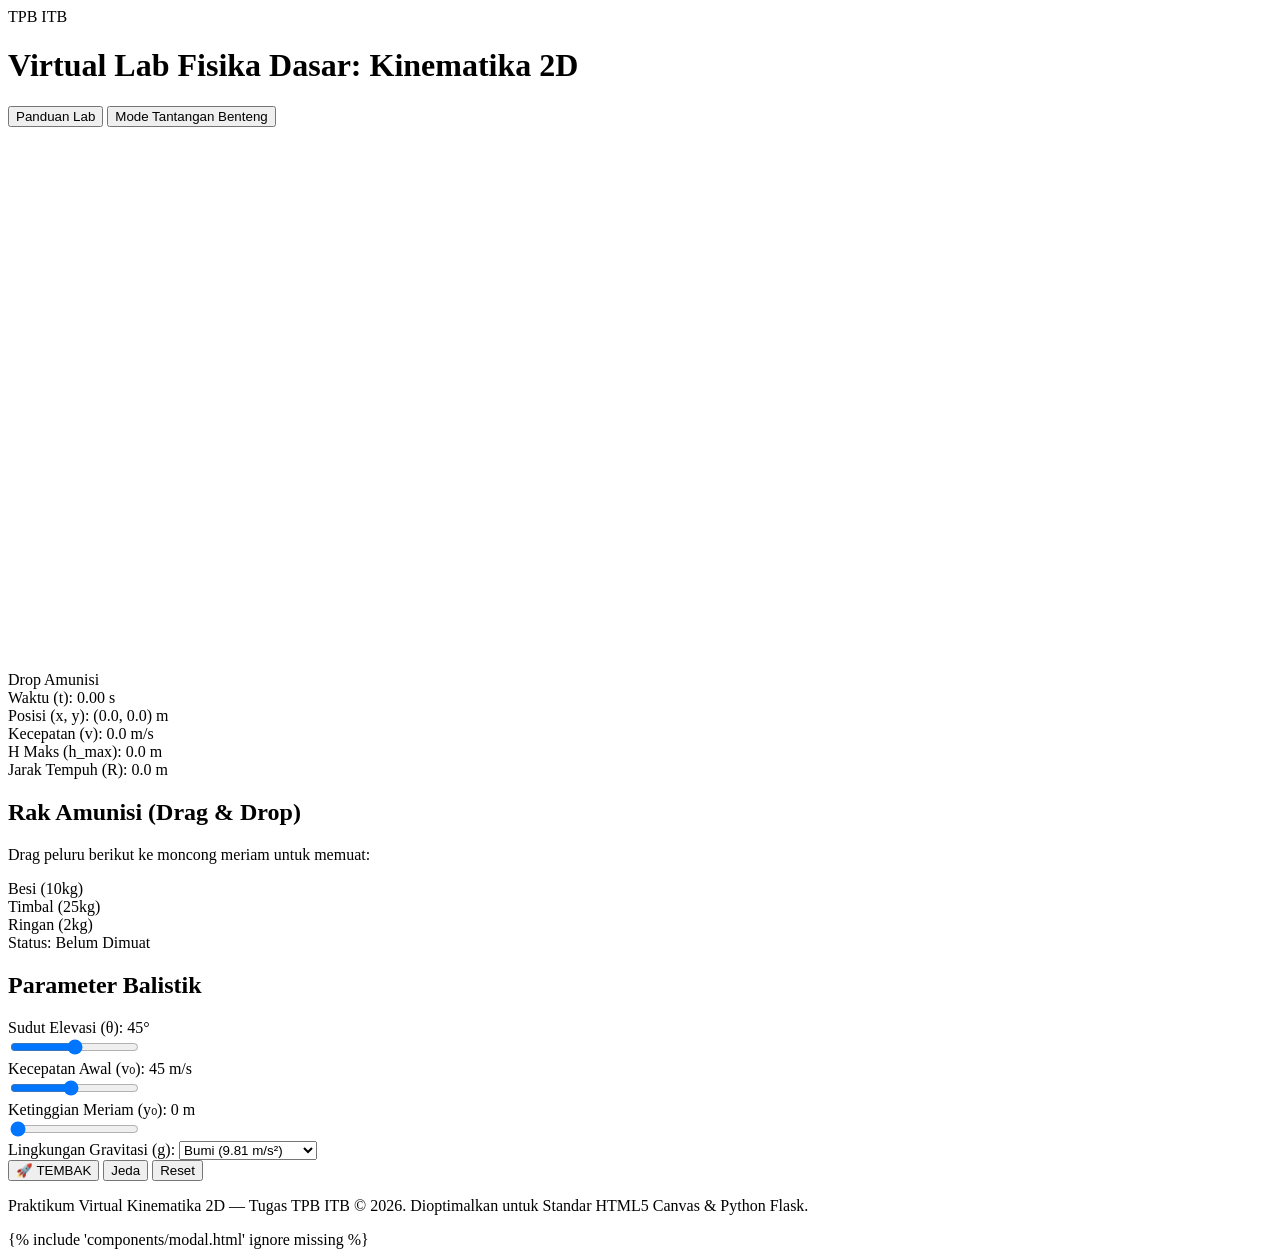
==== templates/index.html @ c985e7e7 "feat: inisialisasi fondasi arsitektur, dokumentasi dan template virtual lab" ====
<!DOCTYPE html>
<html lang="id">
<head>
  <meta charset="UTF-8">
  <meta name="viewport" content="width=device-width, initial-scale=1.0">
  <title>Virtual Lab Fisika TPB ITB — Gerak Parabola & Tembakan Meriam</title>
  <link rel="stylesheet" href="/static/css/style.css">
  <link rel="stylesheet" href="/static/css/components.css">
</head>
<body>
  <div class="app-container">
    <!-- Header Semantik -->
    <header class="app-header">
      <div class="header-brand">
        <span class="badge-tpb">TPB ITB</span>
        <h1>Virtual Lab Fisika Dasar: Kinematika 2D</h1>
      </div>
      <div class="header-actions">
        <button id="btnHelp" class="btn btn--outline" aria-label="Buka Panduan Lab">Panduan Lab</button>
        <button id="btnChallenge" class="btn btn--accent" aria-label="Mulai Mode Tantangan">Mode Tantangan Benteng</button>
      </div>
    </header>

    <!-- Konten Utama Semantik -->
    <main class="lab-main">
      <!-- Area Visualisasi Canvas 2D -->
      <section class="viewport-section" aria-label="Simulasi Visual Canvas">
        <div class="canvas-wrapper">
          <canvas id="simCanvas" width="960" height="540"></canvas>
          
          <!-- Drop Zone Overlay untuk Drag & Drop amunisi / sasaran -->
          <div id="cannonDropZone" class="drop-zone drop-zone--cannon" title="Lepaskan amunisi ke moncong meriam">
            <span class="drop-hint">Drop Amunisi</span>
          </div>
        </div>

        <!-- Telemetri HUD Strip -->
        <div class="telemetry-bar" id="telemetryHUD">
          <div class="telemetry-item">
            <span class="telemetry-label">Waktu (t):</span>
            <span class="telemetry-val" id="hudTime">0.00 s</span>
          </div>
          <div class="telemetry-item">
            <span class="telemetry-label">Posisi (x, y):</span>
            <span class="telemetry-val" id="hudPos">(0.0, 0.0) m</span>
          </div>
          <div class="telemetry-item">
            <span class="telemetry-label">Kecepatan (v):</span>
            <span class="telemetry-val" id="hudSpeed">0.0 m/s</span>
          </div>
          <div class="telemetry-item">
            <span class="telemetry-label">H Maks (h_max):</span>
            <span class="telemetry-val" id="hudHMax">0.0 m</span>
          </div>
          <div class="telemetry-item">
            <span class="telemetry-label">Jarak Tempuh (R):</span>
            <span class="telemetry-val" id="hudRange">0.0 m</span>
          </div>
        </div>
      </section>

      <!-- Sidebar Kontrol & Rak Amunisi Drag-and-Drop -->
      <aside class="control-sidebar" aria-label="Panel Kontrol dan Amunisi">
        <!-- Rak Amunisi (HTML5 Drag & Drop) -->
        <div class="panel-card armory-card">
          <h2 class="card-title">Rak Amunisi (Drag & Drop)</h2>
          <p class="card-subtitle">Drag peluru berikut ke moncong meriam untuk memuat:</p>
          <div class="ammo-shelf" id="ammoShelf">
            <div class="ammo-item" draggable="true" data-type="iron" title="Peluru Besi Standar (Massa: 10 kg)">
              <div class="ammo-icon ammo-icon--iron"></div>
              <span>Besi (10kg)</span>
            </div>
            <div class="ammo-item" draggable="true" data-type="lead" title="Peluru Timbal Berat (Massa: 25 kg)">
              <div class="ammo-icon ammo-icon--lead"></div>
              <span>Timbal (25kg)</span>
            </div>
            <div class="ammo-item" draggable="true" data-type="light" title="Peluru Ringan (Massa: 2 kg)">
              <div class="ammo-icon ammo-icon--light"></div>
              <span>Ringan (2kg)</span>
            </div>
          </div>
          <div class="ammo-status" id="ammoStatus">Status: <span class="status-badge">Belum Dimuat</span></div>
        </div>

        <!-- Kontrol Parameter Balistik -->
        <div class="panel-card controls-card">
          <h2 class="card-title">Parameter Balistik</h2>

          <div class="control-group">
            <div class="control-label-row">
              <label for="sliderAngle">Sudut Elevasi (θ):</label>
              <span class="val-display" id="valAngle">45°</span>
            </div>
            <input type="range" id="sliderAngle" min="0" max="90" value="45" step="1">
          </div>

          <div class="control-group">
            <div class="control-label-row">
              <label for="sliderVelocity">Kecepatan Awal (v₀):</label>
              <span class="val-display" id="valVelocity">45 m/s</span>
            </div>
            <input type="range" id="sliderVelocity" min="5" max="90" value="45" step="1">
          </div>

          <div class="control-group">
            <div class="control-label-row">
              <label for="sliderHeight">Ketinggian Meriam (y₀):</label>
              <span class="val-display" id="valHeight">0 m</span>
            </div>
            <input type="range" id="sliderHeight" min="0" max="40" value="0" step="1">
          </div>

          <div class="control-group">
            <label for="selectGravity">Lingkungan Gravitasi (g):</label>
            <select id="selectGravity" class="form-select">
              <option value="9.81" selected>Bumi (9.81 m/s²)</option>
              <option value="1.62">Bulan (1.62 m/s²)</option>
              <option value="3.71">Mars (3.71 m/s²)</option>
              <option value="24.79">Jupiter (24.79 m/s²)</option>
            </select>
          </div>

          <!-- Tombol Aksi Utama -->
          <div class="action-btn-group">
            <button id="btnFire" class="btn btn--primary btn--large">🚀 TEMBAK</button>
            <button id="btnPause" class="btn btn--secondary">Jeda</button>
            <button id="btnReset" class="btn btn--outline">Reset</button>
          </div>
        </div>
      </aside>
    </main>

    <!-- Footer Semantik -->
    <footer class="app-footer">
      <p>Praktikum Virtual Kinematika 2D — Tugas TPB ITB © 2026. Dioptimalkan untuk Standar HTML5 Canvas & Python Flask.</p>
    </footer>
  </div>

  <!-- Modal Component Included -->
  {% include 'components/modal.html' ignore missing %}

  <!-- Client-side Scripts -->
  <script type="module" src="/static/js/main.js"></script>
</body>
</html>
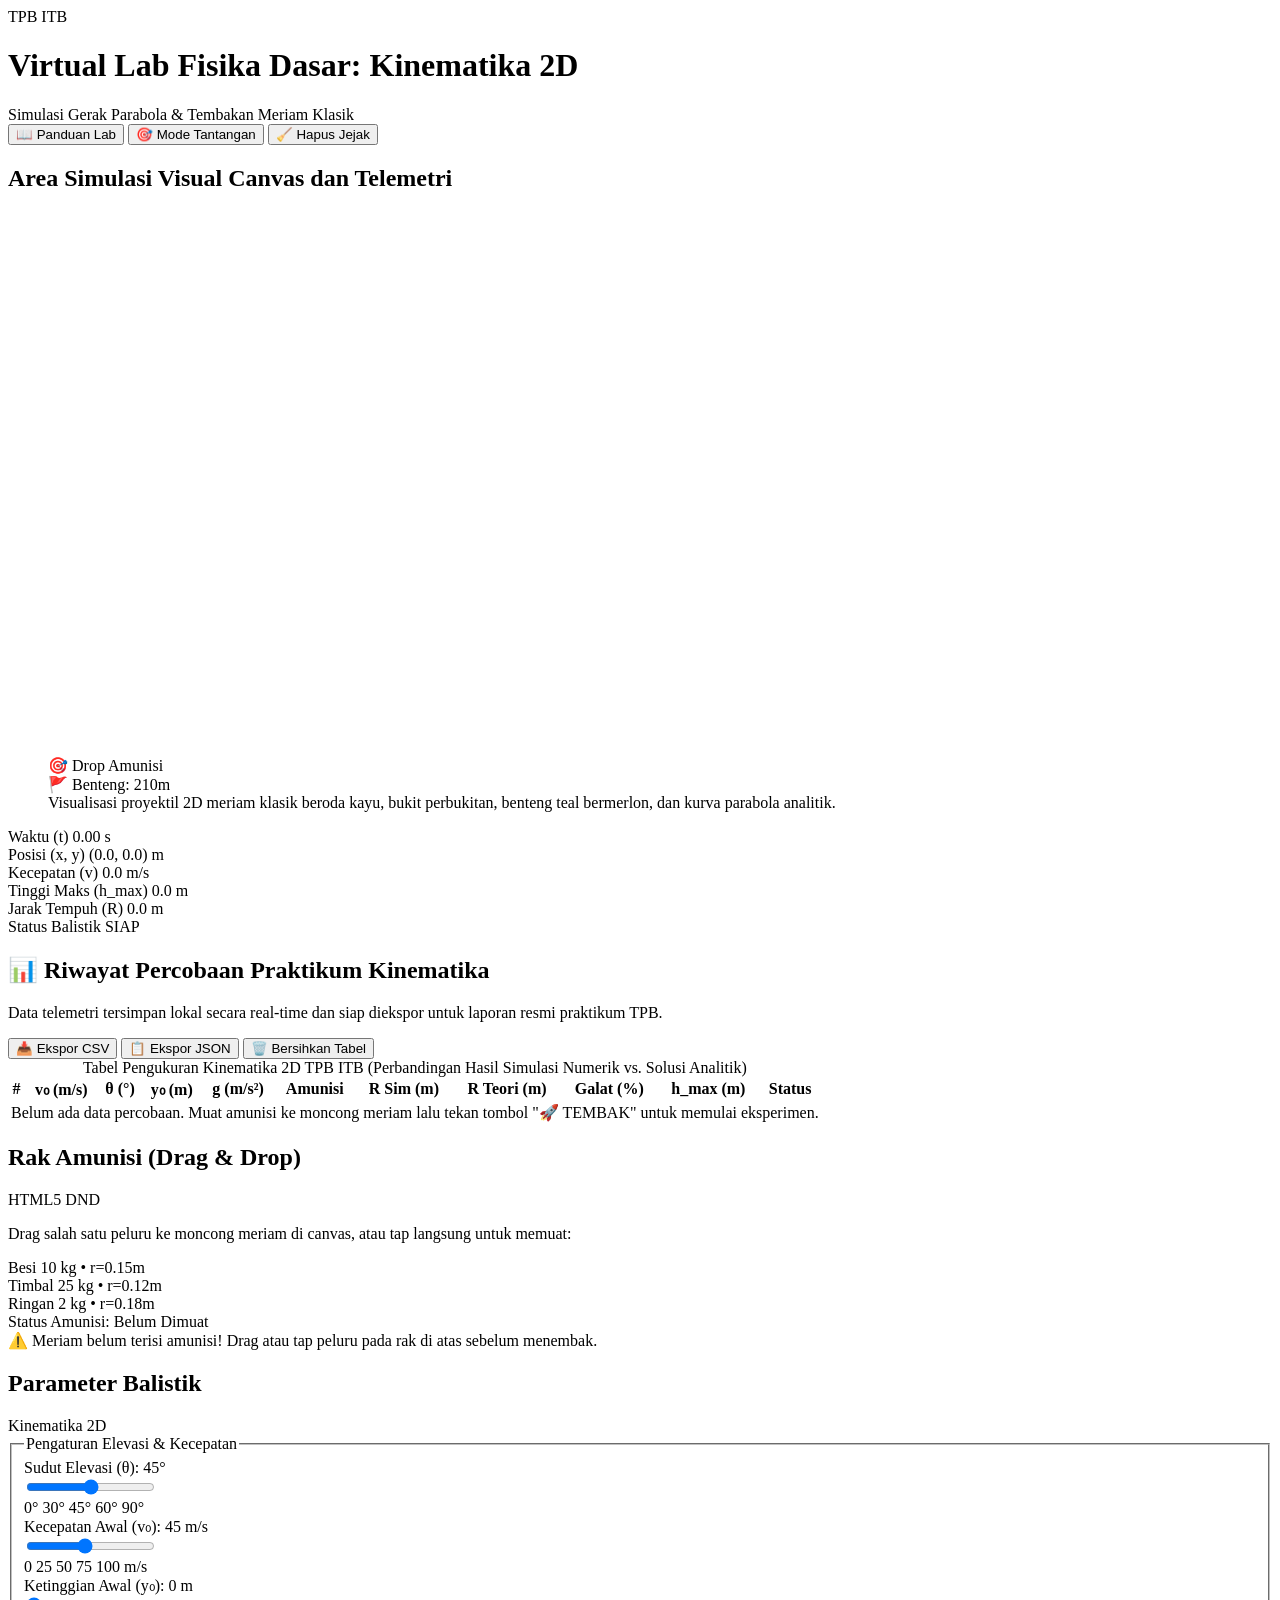
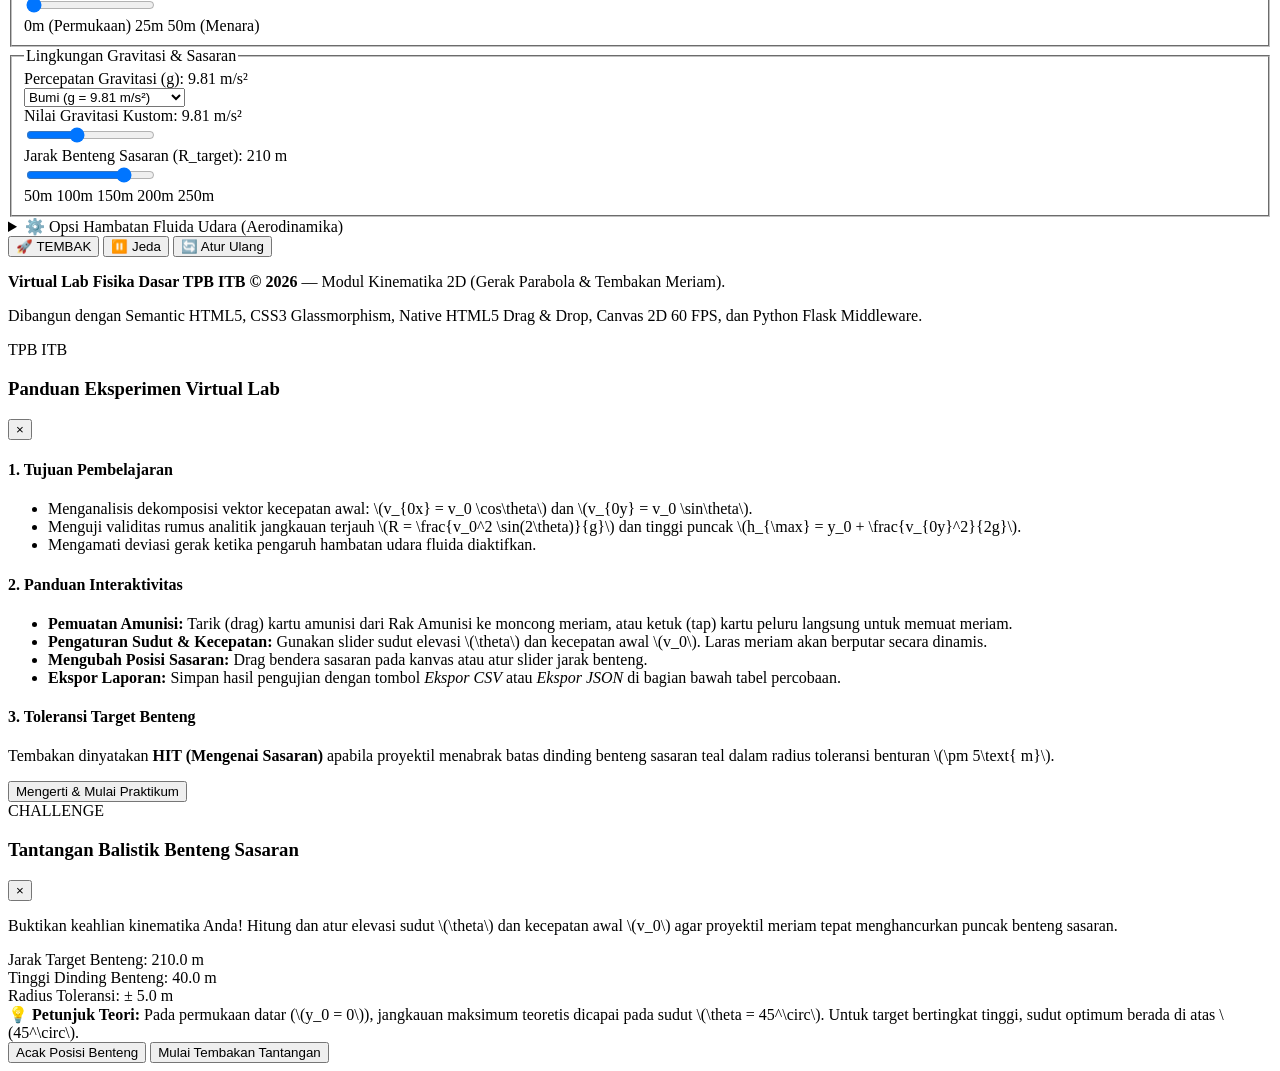
==== commit ae9bf895: "feat(lab): implementasi lengkap virtual lab gerak parabola TPB ITB" ====
--- a/templates/index.html
+++ b/templates/index.html
@@ -3,143 +3,444 @@
 <head>
   <meta charset="UTF-8">
   <meta name="viewport" content="width=device-width, initial-scale=1.0">
-  <title>Virtual Lab Fisika TPB ITB — Gerak Parabola & Tembakan Meriam</title>
-  <link rel="stylesheet" href="/static/css/style.css">
-  <link rel="stylesheet" href="/static/css/components.css">
+  <meta name="description" content="Virtual Lab Fisika TPB ITB — Simulasi Gerak Parabola & Tembakan Meriam (Kinematika 2D) dengan visual Canvas, drag-and-drop amunisi, dan telemetri real-time.">
+  <title>Virtual Lab Fisika TPB ITB — Simulasi Gerak Parabola & Tembakan Meriam</title>
+  <link rel="stylesheet" href="/static/css/style.css" id="themeStylesheet">
+  <link rel="stylesheet" href="/static/css/components.css" id="componentsStylesheet">
+  <script>
+    // Dukungan ketahanan saat dibuka langsung melalui file:// (protokol lokal)
+    if (window.location.protocol === 'file:') {
+      document.getElementById('themeStylesheet').href = '../src/static/css/style.css';
+      document.getElementById('componentsStylesheet').href = '../src/static/css/components.css';
+    }
+  </script>
 </head>
 <body>
   <div class="app-container">
-    <!-- Header Semantik -->
+    <!-- Header Semantik Aplikasi -->
     <header class="app-header">
       <div class="header-brand">
         <span class="badge-tpb">TPB ITB</span>
-        <h1>Virtual Lab Fisika Dasar: Kinematika 2D</h1>
-      </div>
-      <div class="header-actions">
-        <button id="btnHelp" class="btn btn--outline" aria-label="Buka Panduan Lab">Panduan Lab</button>
-        <button id="btnChallenge" class="btn btn--accent" aria-label="Mulai Mode Tantangan">Mode Tantangan Benteng</button>
-      </div>
+        <div class="header-title-wrapper">
+          <h1>Virtual Lab Fisika Dasar: Kinematika 2D</h1>
+          <span class="header-subtitle">Simulasi Gerak Parabola & Tembakan Meriam Klasik</span>
+        </div>
+      </div>
+      <nav class="header-nav" aria-label="Navigasi Bantuan dan Mode Simulasi">
+        <button type="button" id="btnHelp" class="btn btn--outline" aria-label="Buka Panduan Eksperimen Virtual Lab" title="Panduan praktikum & rumus kinematika">
+          <span class="btn-icon">📖</span> Panduan Lab
+        </button>
+        <button type="button" id="btnChallenge" class="btn btn--accent" aria-label="Buka Mode Tantangan Benteng Sasaran" title="Tantangan tembakan benteng sasaran">
+          <span class="btn-icon">🎯</span> Mode Tantangan
+        </button>
+        <button type="button" id="btnClearTrails" class="btn btn--outline" aria-label="Bersihkan Jejak Lintasan Parabola" title="Hapus seluruh jejak kurva parabola dari layar">
+          <span class="btn-icon">🧹</span> Hapus Jejak
+        </button>
+      </nav>
     </header>
 
     <!-- Konten Utama Semantik -->
     <main class="lab-main">
-      <!-- Area Visualisasi Canvas 2D -->
-      <section class="viewport-section" aria-label="Simulasi Visual Canvas">
-        <div class="canvas-wrapper">
-          <canvas id="simCanvas" width="960" height="540"></canvas>
-          
-          <!-- Drop Zone Overlay untuk Drag & Drop amunisi / sasaran -->
-          <div id="cannonDropZone" class="drop-zone drop-zone--cannon" title="Lepaskan amunisi ke moncong meriam">
-            <span class="drop-hint">Drop Amunisi</span>
-          </div>
-        </div>
-
-        <!-- Telemetri HUD Strip -->
-        <div class="telemetry-bar" id="telemetryHUD">
+      <!-- Section 1: Viewport Simulasi Visual, Telemetri, dan Tabel Riwayat Percobaan -->
+      <section class="viewport-section" aria-labelledby="simHeading">
+        <h2 id="simHeading" class="sr-only">Area Simulasi Visual Canvas dan Telemetri</h2>
+
+        <!-- Figure Semantik Pembungkus Canvas 2D -->
+        <figure class="canvas-container">
+          <div class="canvas-wrapper">
+            <canvas id="simCanvas" width="960" height="540" role="img" aria-label="Simulasi visual 2D gerak parabola tembakan meriam menuju benteng teal"></canvas>
+
+            <!-- Drop Zone Overlay HTML5 Drag & Drop untuk Moncong Meriam -->
+            <div id="cannonDropZone" class="drop-zone drop-zone--cannon" role="region" aria-label="Zona Pemuatan Amunisi Moncong Meriam" title="Lepaskan (drop) peluru dari rak amunisi ke sini untuk memuat meriam">
+              <div class="drop-zone-indicator">
+                <span class="drop-zone-icon">🎯</span>
+                <span class="drop-hint">Drop Amunisi</span>
+              </div>
+            </div>
+
+            <!-- Draggable Castle Target Flag / Marker -->
+            <div id="targetDraggable" class="target-widget" draggable="true" role="button" tabindex="0" title="Geser (drag) bendera ini secara horizontal untuk mengubah posisi benteng sasaran" aria-label="Bendera Sasaran Benteng (Dapat Digeser)">
+              <span class="target-icon">🚩</span>
+              <span class="target-label" id="targetWidgetLabel">Benteng: 210m</span>
+            </div>
+          </div>
+          <figcaption class="canvas-caption">
+            Visualisasi proyektil 2D meriam klasik beroda kayu, bukit perbukitan, benteng teal bermerlon, dan kurva parabola analitik.
+          </figcaption>
+        </figure>
+
+        <!-- Dashboard Telemetri Real-Time HUD (Aria-Live Polite untuk Aksesibilitas) -->
+        <section class="telemetry-bar" id="telemetryHUD" aria-live="polite" aria-label="Telemetri Penerbangan Proyektil Seketika">
           <div class="telemetry-item">
-            <span class="telemetry-label">Waktu (t):</span>
+            <span class="telemetry-label">Waktu (t)</span>
             <span class="telemetry-val" id="hudTime">0.00 s</span>
           </div>
           <div class="telemetry-item">
-            <span class="telemetry-label">Posisi (x, y):</span>
+            <span class="telemetry-label">Posisi (x, y)</span>
             <span class="telemetry-val" id="hudPos">(0.0, 0.0) m</span>
           </div>
           <div class="telemetry-item">
-            <span class="telemetry-label">Kecepatan (v):</span>
+            <span class="telemetry-label">Kecepatan (v)</span>
             <span class="telemetry-val" id="hudSpeed">0.0 m/s</span>
           </div>
           <div class="telemetry-item">
-            <span class="telemetry-label">H Maks (h_max):</span>
+            <span class="telemetry-label">Tinggi Maks (h_max)</span>
             <span class="telemetry-val" id="hudHMax">0.0 m</span>
           </div>
           <div class="telemetry-item">
-            <span class="telemetry-label">Jarak Tempuh (R):</span>
+            <span class="telemetry-label">Jarak Tempuh (R)</span>
             <span class="telemetry-val" id="hudRange">0.0 m</span>
           </div>
-        </div>
+          <div class="telemetry-item telemetry-item--status">
+            <span class="telemetry-label">Status Balistik</span>
+            <span class="telemetry-val" id="hudStatus">
+              <span class="status-badge status-badge--ready" id="hudStatusBadge">SIAP</span>
+            </span>
+          </div>
+        </section>
+
+        <!-- Section Riwayat Eksperimen & Tabel Data Praktikum Formal -->
+        <section class="panel-card experiment-history-section" aria-labelledby="historyHeading">
+          <div class="history-header">
+            <div class="history-title-wrapper">
+              <h2 id="historyHeading" class="card-title">📊 Riwayat Percobaan Praktikum Kinematika</h2>
+              <p class="card-subtitle">Data telemetri tersimpan lokal secara real-time dan siap diekspor untuk laporan resmi praktikum TPB.</p>
+            </div>
+            <div class="history-actions">
+              <button type="button" id="btnExportCSV" class="btn btn--secondary btn--sm" title="Unduh dataset riwayat praktikum dalam format CSV ramah Excel (UTF-8 BOM)">
+                📥 Ekspor CSV
+              </button>
+              <button type="button" id="btnExportJSON" class="btn btn--secondary btn--sm" title="Unduh dataset riwayat praktikum sesuai skema formal LabExperimentSession JSON">
+                📋 Ekspor JSON
+              </button>
+              <button type="button" id="btnClearTable" class="btn btn--outline btn--sm" title="Kosongkan seluruh baris tabel riwayat percobaan">
+                🗑️ Bersihkan Tabel
+              </button>
+            </div>
+          </div>
+
+          <!-- Tabel Data Semantik Formal Sesuai Rubrik Dosen -->
+          <div class="table-responsive">
+            <table id="trialsTable" class="experiment-table">
+              <caption>Tabel Pengukuran Kinematika 2D TPB ITB (Perbandingan Hasil Simulasi Numerik vs. Solusi Analitik)</caption>
+              <thead>
+                <tr>
+                  <th scope="col">#</th>
+                  <th scope="col">v₀ (m/s)</th>
+                  <th scope="col">θ (°)</th>
+                  <th scope="col">y₀ (m)</th>
+                  <th scope="col">g (m/s²)</th>
+                  <th scope="col">Amunisi</th>
+                  <th scope="col">R Sim (m)</th>
+                  <th scope="col">R Teori (m)</th>
+                  <th scope="col">Galat (%)</th>
+                  <th scope="col">h_max (m)</th>
+                  <th scope="col">Status</th>
+                </tr>
+              </thead>
+              <tbody id="trialsTableBody">
+                <tr id="emptyTableRow">
+                  <td colspan="11" class="empty-table-cell">
+                    Belum ada data percobaan. Muat amunisi ke moncong meriam lalu tekan tombol "🚀 TEMBAK" untuk memulai eksperimen.
+                  </td>
+                </tr>
+              </tbody>
+            </table>
+          </div>
+        </section>
       </section>
 
-      <!-- Sidebar Kontrol & Rak Amunisi Drag-and-Drop -->
-      <aside class="control-sidebar" aria-label="Panel Kontrol dan Amunisi">
-        <!-- Rak Amunisi (HTML5 Drag & Drop) -->
-        <div class="panel-card armory-card">
-          <h2 class="card-title">Rak Amunisi (Drag & Drop)</h2>
-          <p class="card-subtitle">Drag peluru berikut ke moncong meriam untuk memuat:</p>
-          <div class="ammo-shelf" id="ammoShelf">
-            <div class="ammo-item" draggable="true" data-type="iron" title="Peluru Besi Standar (Massa: 10 kg)">
+      <!-- Section 2: Sidebar Kontrol, Rak Amunisi, dan Form Parameter Balistik -->
+      <aside class="control-sidebar" aria-label="Panel Kontrol Parameter Balistik dan Rak Amunisi">
+        <!-- Rak Amunisi (Native HTML5 Drag & Drop API & Mobile Tap Fallback) -->
+        <section class="panel-card armory-card" aria-labelledby="armoryHeading">
+          <div class="card-header-row">
+            <h2 id="armoryHeading" class="card-title">Rak Amunisi (Drag & Drop)</h2>
+            <span class="card-tag">HTML5 DND</span>
+          </div>
+          <p class="card-subtitle">Drag salah satu peluru ke moncong meriam di canvas, atau tap langsung untuk memuat:</p>
+
+          <div class="ammo-shelf" id="ammoShelf" role="list">
+            <!-- Amunisi 1: Besi Standar -->
+            <div class="ammo-item" draggable="true" role="listitem" tabindex="0" data-type="iron" data-name="Besi" data-mass="10.0" data-cd="0.47" data-radius="0.15" title="Peluru Besi Standar (Massa: 10 kg, Cd: 0.47, Radius: 0.15 m)">
               <div class="ammo-icon ammo-icon--iron"></div>
-              <span>Besi (10kg)</span>
-            </div>
-            <div class="ammo-item" draggable="true" data-type="lead" title="Peluru Timbal Berat (Massa: 25 kg)">
+              <div class="ammo-details">
+                <span class="ammo-name">Besi</span>
+                <span class="ammo-spec">10 kg • r=0.15m</span>
+              </div>
+            </div>
+
+            <!-- Amunisi 2: Timbal Berat -->
+            <div class="ammo-item" draggable="true" role="listitem" tabindex="0" data-type="lead" data-name="Timbal" data-mass="25.0" data-cd="0.47" data-radius="0.12" title="Peluru Timbal Berat (Massa: 25 kg, Inersia Tinggi, Hambatan Rendah)">
               <div class="ammo-icon ammo-icon--lead"></div>
-              <span>Timbal (25kg)</span>
-            </div>
-            <div class="ammo-item" draggable="true" data-type="light" title="Peluru Ringan (Massa: 2 kg)">
+              <div class="ammo-details">
+                <span class="ammo-name">Timbal</span>
+                <span class="ammo-spec">25 kg • r=0.12m</span>
+              </div>
+            </div>
+
+            <!-- Amunisi 3: Ringan Uji -->
+            <div class="ammo-item" draggable="true" role="listitem" tabindex="0" data-type="light" data-name="Ringan" data-mass="2.0" data-cd="0.47" data-radius="0.18" title="Peluru Ringan Uji (Massa: 2 kg, Sangat Sensitif Terhadap Gesekan Udara)">
               <div class="ammo-icon ammo-icon--light"></div>
-              <span>Ringan (2kg)</span>
-            </div>
-          </div>
-          <div class="ammo-status" id="ammoStatus">Status: <span class="status-badge">Belum Dimuat</span></div>
-        </div>
-
-        <!-- Kontrol Parameter Balistik -->
-        <div class="panel-card controls-card">
-          <h2 class="card-title">Parameter Balistik</h2>
-
-          <div class="control-group">
-            <div class="control-label-row">
-              <label for="sliderAngle">Sudut Elevasi (θ):</label>
-              <span class="val-display" id="valAngle">45°</span>
-            </div>
-            <input type="range" id="sliderAngle" min="0" max="90" value="45" step="1">
-          </div>
-
-          <div class="control-group">
-            <div class="control-label-row">
-              <label for="sliderVelocity">Kecepatan Awal (v₀):</label>
-              <span class="val-display" id="valVelocity">45 m/s</span>
-            </div>
-            <input type="range" id="sliderVelocity" min="5" max="90" value="45" step="1">
-          </div>
-
-          <div class="control-group">
-            <div class="control-label-row">
-              <label for="sliderHeight">Ketinggian Meriam (y₀):</label>
-              <span class="val-display" id="valHeight">0 m</span>
-            </div>
-            <input type="range" id="sliderHeight" min="0" max="40" value="0" step="1">
-          </div>
-
-          <div class="control-group">
-            <label for="selectGravity">Lingkungan Gravitasi (g):</label>
-            <select id="selectGravity" class="form-select">
-              <option value="9.81" selected>Bumi (9.81 m/s²)</option>
-              <option value="1.62">Bulan (1.62 m/s²)</option>
-              <option value="3.71">Mars (3.71 m/s²)</option>
-              <option value="24.79">Jupiter (24.79 m/s²)</option>
-            </select>
-          </div>
-
-          <!-- Tombol Aksi Utama -->
+              <div class="ammo-details">
+                <span class="ammo-name">Ringan</span>
+                <span class="ammo-spec">2 kg • r=0.18m</span>
+              </div>
+            </div>
+          </div>
+
+          <!-- Indikator Status Amunisi & Alert Umpan Balik -->
+          <div class="ammo-status-container">
+            <div class="ammo-status" id="ammoStatus">
+              <span class="ammo-status-label">Status Amunisi:</span>
+              <span class="status-badge status-badge--empty" id="ammoStatusBadge">Belum Dimuat</span>
+            </div>
+            <!-- Alert Peringatan Tembak Tanpa Amunisi -->
+            <div class="ammo-alert hidden" id="ammoAlert" role="alert" aria-live="assertive">
+              <span class="ammo-alert-icon">⚠️</span>
+              <span class="ammo-alert-text">Meriam belum terisi amunisi! Drag atau tap peluru pada rak di atas sebelum menembak.</span>
+            </div>
+          </div>
+        </section>
+
+        <!-- Form Kontrol Parameter Balistik & Slider -->
+        <form class="panel-card controls-card" id="controlsForm" onsubmit="return false;" aria-labelledby="controlsHeading">
+          <div class="card-header-row">
+            <h2 id="controlsHeading" class="card-title">Parameter Balistik</h2>
+            <span class="card-tag">Kinematika 2D</span>
+          </div>
+
+          <!-- Fieldset 1: Parameter Peluncuran -->
+          <fieldset class="control-fieldset">
+            <legend class="control-legend">Pengaturan Elevasi & Kecepatan</legend>
+
+            <!-- Slider Sudut Elevasi (θ) -->
+            <div class="control-group">
+              <div class="control-label-row">
+                <label for="sliderAngle">Sudut Elevasi (θ):</label>
+                <output for="sliderAngle" class="val-display" id="valAngle">45°</output>
+              </div>
+              <input type="range" id="sliderAngle" min="0" max="90" value="45" step="1" aria-valuemin="0" aria-valuemax="90" aria-valuenow="45" aria-describedby="valAngle">
+              <div class="range-ticks">
+                <span>0°</span>
+                <span>30°</span>
+                <span>45°</span>
+                <span>60°</span>
+                <span>90°</span>
+              </div>
+            </div>
+
+            <!-- Slider Kecepatan Awal (v₀) -->
+            <div class="control-group">
+              <div class="control-label-row">
+                <label for="sliderVelocity">Kecepatan Awal (v₀):</label>
+                <output for="sliderVelocity" class="val-display" id="valVelocity">45 m/s</output>
+              </div>
+              <input type="range" id="sliderVelocity" min="0" max="100" value="45" step="1" aria-valuemin="0" aria-valuemax="100" aria-valuenow="45" aria-describedby="valVelocity">
+              <div class="range-ticks">
+                <span>0</span>
+                <span>25</span>
+                <span>50</span>
+                <span>75</span>
+                <span>100 m/s</span>
+              </div>
+            </div>
+
+            <!-- Slider Ketinggian Moncong Awal (y₀) -->
+            <div class="control-group">
+              <div class="control-label-row">
+                <label for="sliderHeight">Ketinggian Awal (y₀):</label>
+                <output for="sliderHeight" class="val-display" id="valHeight">0 m</output>
+              </div>
+              <input type="range" id="sliderHeight" min="0" max="50" value="0" step="1" aria-valuemin="0" aria-valuemax="50" aria-valuenow="0" aria-describedby="valHeight">
+              <div class="range-ticks">
+                <span>0m (Permukaan)</span>
+                <span>25m</span>
+                <span>50m (Menara)</span>
+              </div>
+            </div>
+          </fieldset>
+
+          <!-- Fieldset 2: Lingkungan Gravitasi & Target Sasaran -->
+          <fieldset class="control-fieldset">
+            <legend class="control-legend">Lingkungan Gravitasi & Sasaran</legend>
+
+            <!-- Preset Gravitasi -->
+            <div class="control-group">
+              <div class="control-label-row">
+                <label for="selectGravity">Percepatan Gravitasi (g):</label>
+                <output for="selectGravity" class="val-display" id="valGravityDisplay">9.81 m/s²</output>
+              </div>
+              <select id="selectGravity" class="form-select">
+                <option value="9.81" selected>Bumi (g = 9.81 m/s²)</option>
+                <option value="1.62">Bulan (g = 1.62 m/s²)</option>
+                <option value="3.71">Mars (g = 3.71 m/s²)</option>
+                <option value="24.79">Jupiter (g = 24.79 m/s²)</option>
+                <option value="custom">Kustom Gravitasi...</option>
+              </select>
+            </div>
+
+            <!-- Input Slider Gravitasi Kustom (Tersembunyi jika preset aktif) -->
+            <div class="control-group hidden" id="customGravityGroup">
+              <div class="control-label-row">
+                <label for="sliderCustomGravity">Nilai Gravitasi Kustom:</label>
+                <output for="sliderCustomGravity" class="val-display" id="valCustomGravity">9.81 m/s²</output>
+              </div>
+              <input type="range" id="sliderCustomGravity" min="0.5" max="25" step="0.1" value="9.81" aria-valuemin="0.5" aria-valuemax="25" aria-valuenow="9.81">
+            </div>
+
+            <!-- Jarak Benteng Target Sasaran (R_target) -->
+            <div class="control-group">
+              <div class="control-label-row">
+                <label for="sliderTarget">Jarak Benteng Sasaran (R_target):</label>
+                <output for="sliderTarget" class="val-display" id="valTarget">210 m</output>
+              </div>
+              <input type="range" id="sliderTarget" min="50" max="250" value="210" step="1" aria-valuemin="50" aria-valuemax="250" aria-valuenow="210" aria-describedby="valTarget">
+              <div class="range-ticks">
+                <span>50m</span>
+                <span>100m</span>
+                <span>150m</span>
+                <span>200m</span>
+                <span>250m</span>
+              </div>
+            </div>
+          </fieldset>
+
+          <!-- Akordeon Semantik Details & Summary: Hambatan Fluida Udara -->
+          <details class="aerodynamics-accordion" id="detailsAerodynamics">
+            <summary class="aerodynamics-summary">
+              <span class="summary-icon">⚙️</span>
+              <span class="summary-title">Opsi Hambatan Fluida Udara (Aerodinamika)</span>
+            </summary>
+            <div class="aerodynamics-content">
+              <label class="checkbox-container">
+                <input type="checkbox" id="checkAirResistance">
+                <span class="checkmark"></span>
+                <span class="checkbox-label">Aktifkan Gesekan Udara (Gaya Hambat Kuadratik F_d)</span>
+              </label>
+
+              <div class="control-group hidden" id="dragCoeffGroup">
+                <div class="control-label-row">
+                  <label for="sliderDragCoeff">Koefisien Hambatan (C_d):</label>
+                  <output for="sliderDragCoeff" class="val-display" id="valDragCoeff">0.47</output>
+                </div>
+                <input type="range" id="sliderDragCoeff" min="0.1" max="1.5" step="0.01" value="0.47" aria-valuemin="0.1" aria-valuemax="1.5" aria-valuenow="0.47">
+                <small class="field-hint">Referensi: 0.47 = Bola Halus, 0.20 = Proyektil Runcing, 1.05 = Silinder Datar</small>
+              </div>
+            </div>
+          </details>
+
+          <!-- Tombol Aksi Utama Simulasi -->
           <div class="action-btn-group">
-            <button id="btnFire" class="btn btn--primary btn--large">🚀 TEMBAK</button>
-            <button id="btnPause" class="btn btn--secondary">Jeda</button>
-            <button id="btnReset" class="btn btn--outline">Reset</button>
-          </div>
-        </div>
+            <button type="button" id="btnFire" class="btn btn--primary btn--large" title="Luncurkan proyektil meriam menuju target">
+              <span class="btn-icon">🚀</span> TEMBAK
+            </button>
+            <button type="button" id="btnPause" class="btn btn--secondary" title="Jeda atau lanjutkan simulasi yang sedang berjalan">
+              <span class="btn-icon">⏸️</span> Jeda
+            </button>
+            <button type="button" id="btnReset" class="btn btn--outline" title="Reset posisi meriam dan bersihkan telemetri aktif">
+              <span class="btn-icon">🔄</span> Atur Ulang
+            </button>
+          </div>
+        </form>
       </aside>
     </main>
 
-    <!-- Footer Semantik -->
+    <!-- Footer Semantik Aplikasi -->
     <footer class="app-footer">
-      <p>Praktikum Virtual Kinematika 2D — Tugas TPB ITB © 2026. Dioptimalkan untuk Standar HTML5 Canvas & Python Flask.</p>
+      <div class="footer-content">
+        <p class="footer-primary">
+          <strong>Virtual Lab Fisika Dasar TPB ITB © 2026</strong> — Modul Kinematika 2D (Gerak Parabola & Tembakan Meriam).
+        </p>
+        <p class="footer-secondary">
+          Dibangun dengan Semantic HTML5, CSS3 Glassmorphism, Native HTML5 Drag & Drop, Canvas 2D 60 FPS, dan Python Flask Middleware.
+        </p>
+      </div>
     </footer>
   </div>
 
-  <!-- Modal Component Included -->
-  {% include 'components/modal.html' ignore missing %}
-
-  <!-- Client-side Scripts -->
+  <!-- =========================================================================
+       MODAL KOMPONEN INLINE RESILIEN (Bebas dari Ketergantungan Jinja Syntax)
+       Menjamin file dapat dirender 100% sempurna baik melalui Flask maupun Static
+       ========================================================================= -->
+
+  <!-- Modal 1: Panduan Lab & Landasan Teori Fisika -->
+  <div id="labModal" class="modal-overlay hidden" role="dialog" aria-modal="true" aria-labelledby="modalTitle">
+    <div class="modal-container">
+      <div class="modal-header">
+        <div class="modal-header-title">
+          <span class="modal-badge">TPB ITB</span>
+          <h3 id="modalTitle" class="modal-title">Panduan Eksperimen Virtual Lab</h3>
+        </div>
+        <button type="button" id="modalClose" class="modal-close-btn" aria-label="Tutup Dialog Panduan">&times;</button>
+      </div>
+      <div class="modal-body" id="modalBody">
+        <h4>1. Tujuan Pembelajaran</h4>
+        <ul class="modal-list">
+          <li>Menganalisis dekomposisi vektor kecepatan awal: \(v_{0x} = v_0 \cos\theta\) dan \(v_{0y} = v_0 \sin\theta\).</li>
+          <li>Menguji validitas rumus analitik jangkauan terjauh \(R = \frac{v_0^2 \sin(2\theta)}{g}\) dan tinggi puncak \(h_{\max} = y_0 + \frac{v_{0y}^2}{2g}\).</li>
+          <li>Mengamati deviasi gerak ketika pengaruh hambatan udara fluida diaktifkan.</li>
+        </ul>
+
+        <h4>2. Panduan Interaktivitas</h4>
+        <ul class="modal-list">
+          <li><strong>Pemuatan Amunisi:</strong> Tarik (drag) kartu amunisi dari Rak Amunisi ke moncong meriam, atau ketuk (tap) kartu peluru langsung untuk memuat meriam.</li>
+          <li><strong>Pengaturan Sudut & Kecepatan:</strong> Gunakan slider sudut elevasi \(\theta\) dan kecepatan awal \(v_0\). Laras meriam akan berputar secara dinamis.</li>
+          <li><strong>Mengubah Posisi Sasaran:</strong> Drag bendera sasaran pada kanvas atau atur slider jarak benteng.</li>
+          <li><strong>Ekspor Laporan:</strong> Simpan hasil pengujian dengan tombol <em>Ekspor CSV</em> atau <em>Ekspor JSON</em> di bagian bawah tabel percobaan.</li>
+        </ul>
+
+        <h4>3. Toleransi Target Benteng</h4>
+        <p>Tembakan dinyatakan <strong>HIT (Mengenai Sasaran)</strong> apabila proyektil menabrak batas dinding benteng sasaran teal dalam radius toleransi benturan \(\pm 5\text{ m}\).</p>
+      </div>
+      <div class="modal-footer">
+        <button type="button" id="modalActionBtn" class="btn btn--primary">Mengerti & Mulai Praktikum</button>
+      </div>
+    </div>
+  </div>
+
+  <!-- Modal 2: Mode Tantangan Benteng Sasaran -->
+  <div id="challengeModal" class="modal-overlay hidden" role="dialog" aria-modal="true" aria-labelledby="challengeModalTitle">
+    <div class="modal-container">
+      <div class="modal-header">
+        <div class="modal-header-title">
+          <span class="modal-badge modal-badge--accent">CHALLENGE</span>
+          <h3 id="challengeModalTitle" class="modal-title">Tantangan Balistik Benteng Sasaran</h3>
+        </div>
+        <button type="button" id="challengeModalClose" class="modal-close-btn" aria-label="Tutup Dialog Tantangan">&times;</button>
+      </div>
+      <div class="modal-body" id="challengeModalBody">
+        <p class="challenge-desc">
+          Buktikan keahlian kinematika Anda! Hitung dan atur elevasi sudut \(\theta\) dan kecepatan awal \(v_0\) agar proyektil meriam tepat menghancurkan puncak benteng sasaran.
+        </p>
+
+        <div class="challenge-target-card">
+          <div class="challenge-stat">
+            <span class="challenge-stat-label">Jarak Target Benteng:</span>
+            <span class="challenge-stat-val" id="challengeTargetDist">210.0 m</span>
+          </div>
+          <div class="challenge-stat">
+            <span class="challenge-stat-label">Tinggi Dinding Benteng:</span>
+            <span class="challenge-stat-val">40.0 m</span>
+          </div>
+          <div class="challenge-stat">
+            <span class="challenge-stat-label">Radius Toleransi:</span>
+            <span class="challenge-stat-val">± 5.0 m</span>
+          </div>
+        </div>
+
+        <div class="challenge-tip">
+          💡 <strong>Petunjuk Teori:</strong> Pada permukaan datar (\(y_0 = 0\)), jangkauan maksimum teoretis dicapai pada sudut \(\theta = 45^\circ\). Untuk target bertingkat tinggi, sudut optimum berada di atas \(45^\circ\).
+        </div>
+      </div>
+      <div class="modal-footer">
+        <button type="button" id="challengeRandomizeBtn" class="btn btn--secondary">Acak Posisi Benteng</button>
+        <button type="button" id="challengeStartBtn" class="btn btn--accent">Mulai Tembakan Tantangan</button>
+      </div>
+    </div>
+  </div>
+
+  <!-- Client-side Scripts ES6 Modules -->
   <script type="module" src="/static/js/main.js"></script>
 </body>
 </html>
